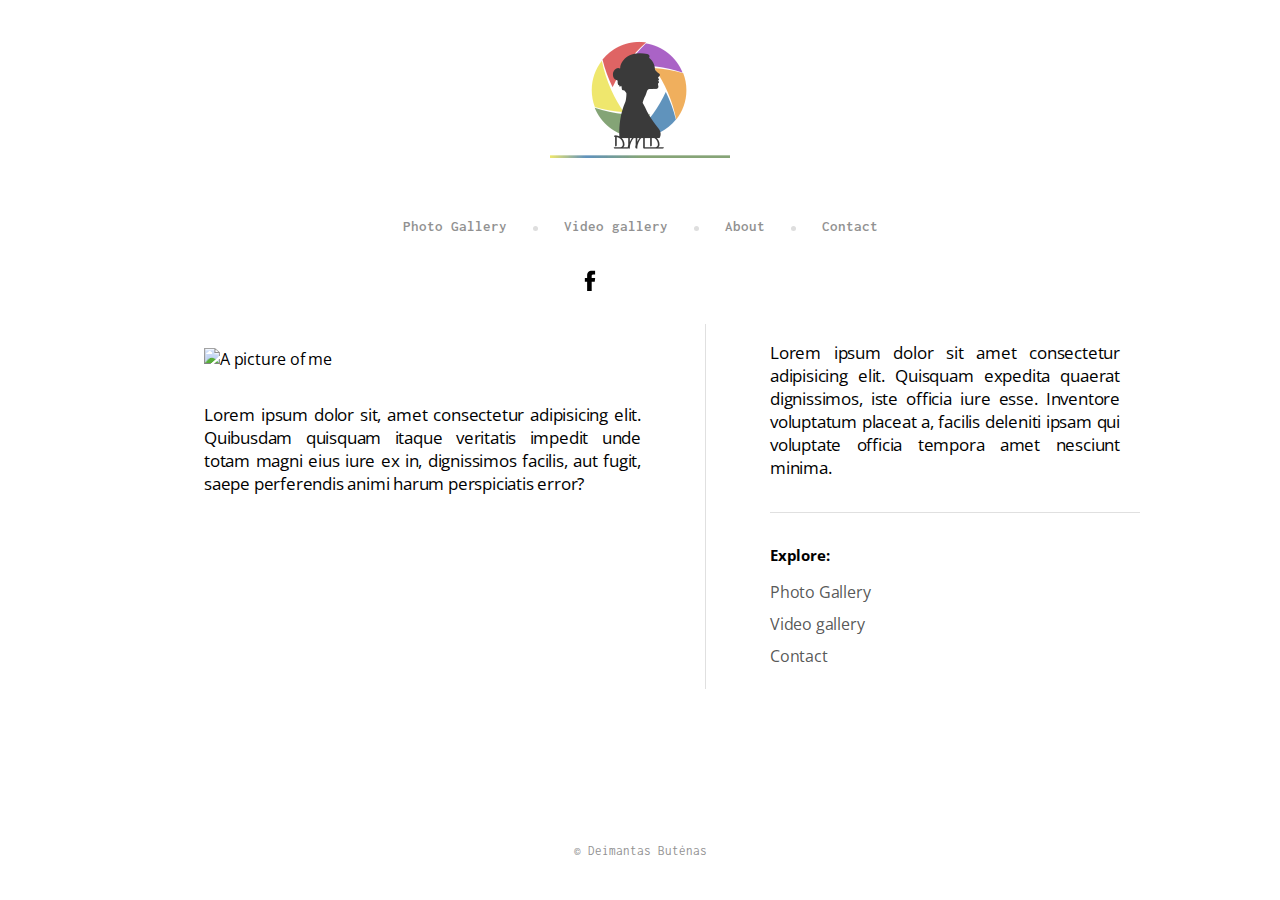
==== project/about/index.html @ f7ddc6d3 "updating html" ====
<!DOCTYPE html>
<html lang="en">
  <head>
    <meta charset="utf-8" />
    <link rel="icon" href="../favicon.ico" />
    <meta name="viewport" content="width=device-width, initial-scale=1.0" />
    <meta name="theme-color" content="#000000" />
    <meta name="description" content="About page"/>
    <meta name="title" content="About - DMD">
    <meta name="author" content="Deimantas Butėnas, email@aaa.com">
    <meta name="subject" content="About">
    <meta name="url" content="https://www.deimantasbutenas.lt/projects/1/about/">
    <meta http-equiv="X-UA-Compatible" content="IE=edge" />
    
    <link rel="stylesheet" type="text/css" href="../styles/global-style.css" media="screen">
    <link rel="stylesheet" type="text/css" href="../styles/about-style.css" media="screen">
    <link href="https://fonts.googleapis.com/css2?family=Inconsolata:wght@400;500;600;700&family=Open+Sans:wght@400;600;700&display=swap" rel="stylesheet">
    
    <title>About - DMD</title>
  </head>
  <body>
    <div id="fb-root"></div>
    <script async defer crossorigin="anonymous" src="https://connect.facebook.net/en_GB/sdk.js#xfbml=1&version=v7.0"></script>
    
    <header>
      <a href="https://deimantasbutenas.lt/projects/1/" class="page-logo">
        <img src="../logo.png" alt="Page logo" title="Go to home page">
      </a>
      <div class="mobile-navigation-bar noSelect" onclick="toggleMobileNavigation()">
        <div></div>
        <div></div>
        <div></div>
      </div>
      <nav id="top-navigation">
        <ul class="navigation">
          <li>
              <a href="https://deimantasbutenas.lt/projects/1/galleries/" title="Go to galleries page">Photo Gallery</a>
              <span class="nav-dot"></span>
          </li>
          <li>
              <a href="https://deimantasbutenas.lt/projects/1/videos/" title="Go to videos page">Video gallery</a>
              <span class="nav-dot"></span>
          </li>
          <li>
              <a href="https://deimantasbutenas.lt/projects/1/about/" title="Go to about page">About</a>
              <span class="nav-dot"></span>
          </li>
          <li>
              <a href="https://deimantasbutenas.lt/projects/1/contact/" title="Go to contact page">Contact</a>
          </li>
        </ul>
      </nav>
      <div id="top-social-media-icons" class="social-media-icons">
          <ul>
              <li>
                <a href="https://facebook.com/" target="_blank" class="fb-icon">             
                  <svg xmlns="http://www.w3.org/2000/svg" width="24px" height="24px" viewBox="0 -150 1000 1000"><path fill="currentColor" d="M570.5 310h144l-17 159h-127v460h-190V469h-95V310h95v-95c0-68 16-119.3 48-154s84.7-52 158-52h126v158h-79c-14.7 0-26.3 1.3-35 4s-15 7-19 13-6.3 12.3-7 19-1.3 16-2 28v79z"></path></svg>
                </a>
              </li>
              <li class="fb-li-element" style="background: url(../fb-like-button.png);">
                <div class="fb-like" data-href="https://developers.facebook.com/docs/plugins/" data-width="" data-layout="button_count" data-action="like" data-size="small" data-share="false"></div>
              </li>
          </ul>
      </div>
    </header>

    <main>
        <div class="page-content">
            <section>
              <img src="../brad.jpg" alt="A picture of me">
              <p>Lorem ipsum dolor sit, amet consectetur adipisicing elit. Quibusdam quisquam itaque veritatis impedit unde totam magni eius iure ex in, dignissimos facilis, aut fugit, saepe perferendis animi harum perspiciatis error?</p>
            </section>
            
            <aside>
              <div class="message">
                <p>Lorem ipsum dolor sit amet consectetur adipisicing elit. Quisquam expedita quaerat dignissimos, iste officia iure esse. Inventore voluptatum placeat a, facilis deleniti ipsam qui voluptate officia tempora amet nesciunt minima.</p>
              </div>
              <div class="social-media">
                <h4>Explore:</h4>
                <ul class="navigation">
                  <li>
                      <a href="https://deimantasbutenas.lt/projects/1/galleries/" title="Go to galleries page">Photo Gallery</a>
                  </li>
                  <li>
                      <a href="https://deimantasbutenas.lt/projects/1/videos/" title="Go to videos page">Video gallery</a>
                  </li>
                  <li>
                      <a href="https://deimantasbutenas.lt/projects/1/contact/" title="Go to contact page">Contact</a>
                  </li>
                </ul>
              </div>
            </aside>
        </div>
    </main>

    <footer>
        <div class="footer-content">
          <p>&#169;</p>
          <p>Deimantas Butėnas</p>
        </div>
    </footer>

    <script src="../scripts/observe-fb-like-button.js"></script>
    <script src="../scripts/toggle-mobile-navigation.js"></script>
  </body>
</html>
---- project/styles/global-style.css ----
@-webkit-keyframes transitionIn {
  from {
    opacity: 0;
  }
  to {
    opacity: 1;
  }
}

@keyframes transitionIn {
  from {
    opacity: 0;
  }
  to {
    opacity: 1;
  }
}

html, body {
  font-family: 'Inconsolata', monospace !important;
  scroll-behavior: smooth;
  -webkit-box-sizing: border-box;
          box-sizing: border-box;
  margin: 0;
  padding: 0;
  height: 100%;
  font-family: sans-serif;
  display: -webkit-box;
  display: -ms-flexbox;
  display: flex;
  -webkit-box-orient: vertical;
  -webkit-box-direction: normal;
      -ms-flex-direction: column;
          flex-direction: column;
  -webkit-animation: transitionIn 0.3s;
          animation: transitionIn 0.3s;
}

header {
  height: 300px;
  text-align: center;
  margin-bottom: 24px;
}

header .page-logo img {
  width: auto;
  height: 200px;
}

header .mobile-navigation-bar {
  display: none;
  position: absolute;
  right: 0;
  margin: 28px 16px 0 0;
  padding: 8px;
  cursor: pointer;
}

header .mobile-navigation-bar div {
  width: 20px;
  height: 3px;
  background-color: #919191;
  margin: 3px 0;
  -webkit-user-select: none;
     -moz-user-select: none;
      -ms-user-select: none;
          user-select: none;
}

header h1 a,
header ul.navigation a {
  text-decoration: none;
  color: #919191;
  cursor: pointer;
}

header ul {
  padding: 0;
}

header nav ul li a {
  -webkit-transition: color 0.2s;
  transition: color 0.2s;
}

header nav ul span.nav-dot {
  margin: 0 18px;
  height: 5px;
  width: 5px;
  border-radius: 50%;
  display: inline-block;
  background-color: #dedede;
}

header .social-media-icons ul {
  margin: 30px 5px 0 0;
}

header .social-media-icons ul a {
  text-decoration: none;
}

header .social-media-icons ul a svg {
  color: black;
}

header .social-media-icons .fb-icon {
  position: relative;
  top: 3px;
}

header .social-media-icons .fb-icon svg {
  -webkit-transition: color 0.15s;
  transition: color 0.15s;
}

header .social-media-icons li.fb-li-element {
  position: relative;
  display: inline-block;
  vertical-align: bottom;
  width: 87px;
  height: 20px;
}

header nav,
header div.social-media-icons {
  color: #919191;
  font-size: 15px;
  font-weight: 600;
  margin-bottom: 8px;
}

header nav ul li,
header div.social-media-icons ul li {
  display: inline;
}

main {
  font-family: 'Open Sans', sans-serif !important;
  letter-spacing: -0.2px;
}

main .container .box a {
  text-decoration: none;
}

main .container .box .box-title {
  display: -webkit-box;
  display: -ms-flexbox;
  display: flex;
  -webkit-box-align: center;
      -ms-flex-align: center;
          align-items: center;
  -webkit-box-pack: center;
      -ms-flex-pack: center;
          justify-content: center;
  word-wrap: break-word;
}

main .container .box .box-title p {
  color: #2c2c2c;
  margin: 0;
  letter-spacing: 0.25px;
  font-weight: 600;
  padding-left: 12px;
  padding-right: 12px;
  text-decoration: none;
}

footer {
  height: 80px;
  margin-top: auto;
  text-align: center;
}

footer div.footer-content {
  padding: 24px;
  color: #919191;
  font-size: 13px;
}

footer div.footer-content span {
  position: relative;
  left: 4px;
  font-size: 18px;
}

footer div.footer-content p {
  display: inline;
}

.displayOff {
  display: none !important;
}

.scroll-lock {
  overflow: hidden;
}

.cursor {
  cursor: pointer;
}

.noSelect {
  -webkit-touch-callout: none;
  -webkit-user-select: none;
  -moz-user-select: none;
  -ms-user-select: none;
  user-select: none;
  -webkit-tap-highlight-color: rgba(255, 255, 255, 0);
}

/* if screen width is 768px or smaller,
   change header navigation to mobile design */
@media only screen and (max-width: 768px) {
  header {
    text-align: left;
    height: 100px;
    border-bottom: 1px solid rgba(200, 200, 200, 0.4);
    -webkit-box-shadow: 0 0 2px rgba(200, 200, 200, 0.3);
            box-shadow: 0 0 2px rgba(200, 200, 200, 0.3);
  }
  header .page-logo img {
    height: 100px;
    margin-left: 20px;
  }
  header #top-navigation {
    padding-top: 2px;
  }
  header nav {
    display: none;
    margin: 15px 0;
  }
  header .mobile-navigation-visible {
    display: block;
  }
  header .mobile-navigation-hidden {
    display: none;
  }
  header div.social-media-icons {
    padding: 0;
  }
  header .social-media-icons {
    visibility: hidden;
    position: absolute;
    top: -1000px;
    text-align: center;
    padding: 0;
  }
  header .mobile-socials-visible {
    visibility: visible;
    position: relative;
    top: 0;
    padding-top: 0;
  }
  header .mobile-socials-hidden {
    visibility: hidden;
    position: absolute;
    top: -1000px;
  }
  header ul.navigation {
    text-align: center;
  }
  header ul.navigation li {
    display: block;
    margin-top: 18px;
  }
  header ul.navigation li a {
    font-size: 16px;
  }
  header ul.navigation li span {
    display: none;
  }
  header .mobile-navigation-bar {
    display: inline-block;
  }
  header h1 {
    display: inline-block;
    padding: 10px 0 12px 24px;
  }
  /* HEIGHT media queries for landscape navigation view*/
}

@media only screen and (max-width: 768px) and (max-height: 365px) {
  header ul.navigation {
    -webkit-columns: 2;
            columns: 2;
    padding: 0 20px;
  }
  header .social-media-icons ul {
    margin: 50px 15px 0 10px;
  }
}

@media only screen and (max-width: 768px) and (max-height: 320px) {
  header .social-media-icons ul {
    margin-top: 20px;
  }
}

@media only screen and (max-width: 768px) and (max-height: 280px) {
  header ul.navigation li {
    margin-top: 6px;
  }
  header .social-media-icons ul {
    margin-top: 0;
  }
}

@media only screen and (max-width: 768px) and (max-height: 245px) {
  header nav {
    margin: 0;
  }
  header ul.navigation {
    margin: 8px 0 0;
  }
}

@media only screen and (max-width: 170px) {
  header {
    padding-top: 100px;
  }
  header .mobile-navigation-bar {
    margin-top: -72px;
    right: 25%;
  }
  header .page-logo {
    display: none;
  }
}

/* all following media queries are for resizing gallery/video title text */
@media only screen and (min-width: 601px) {
  .box-title {
    padding: 10px 0;
    height: 75px;
  }
}

@media only screen and (max-width: 600px) {
  .box-title {
    padding: 6px 0;
    height: 62px;
  }
}

@media only screen and (max-width: 360px) {
  .box-title {
    padding: 8px 0;
    height: 50px;
  }
}

@media only screen and (min-width: 301px) {
  .box-title p {
    font-size: 15px;
  }
}

@media only screen and (max-width: 300px) {
  .box-title p {
    font-size: 14px;
  }
}

@media only screen and (max-width: 200px) {
  .box-title p {
    font-size: 12px;
  }
}

/* hover effects only on screen width of 1025px and more*/
@media only screen and (min-width: 1025px) {
  nav ul li a:hover {
    color: black;
  }
  .social-media-icons ul a svg:hover {
    color: #1877f2;
  }
}

/*IE10+ CSS here*/
@media only screen and (-ms-high-contrast: none), (-ms-high-contrast: active) {
  header .social-media-icons .fb-icon {
    top: 1px;
  }
}
/*# sourceMappingURL=global-style.css.map */
---- project/styles/about-style.css ----
header {
  margin-bottom: 0;
}

.page-content {
  display: -webkit-box;
  display: -ms-flexbox;
  display: flex;
  -webkit-box-orient: horizontal;
  -webkit-box-direction: normal;
      -ms-flex-direction: row;
          flex-direction: row;
  margin: 0 auto;
}

.page-content p {
  font-size: 17px;
  text-align: justify;
}

.page-content section {
  border-right: 1px solid rgba(44, 44, 44, 0.15);
  padding: 24px 32px 16px;
  margin-right: 32px;
}

.page-content section img {
  width: 100%;
}

.page-content section p {
  padding-top: 16px;
  margin-bottom: 0;
}

.page-content aside .social-media {
  padding-right: 52px;
  border-top: 1px solid rgba(44, 44, 44, 0.15);
}

.page-content aside .social-media h4 {
  margin: 32px 0 16px;
  font-size: 15px;
}

.page-content aside .social-media ul {
  padding: 0 48px 12px 0;
  margin: 0;
  list-style-type: none;
}

.page-content aside .social-media ul li {
  margin-bottom: 10px;
}

.page-content aside .social-media ul li a {
  text-decoration: none;
  color: rgba(44, 44, 44, 0.8);
}

.page-content aside .social-media ul li a:hover {
  color: #2c2c2c;
}

.page-content aside .message {
  padding: 0 52px 16px 0;
}

@media only screen and (min-width: 1000px) {
  .page-content {
    width: 1000px;
  }
  .page-content section {
    padding-right: 64px;
    padding-left: 64px;
    margin-right: 64px;
  }
  .page-content aside .message {
    padding-right: 20px;
    width: 350px;
  }
}

@media only screen and (min-width: 768px) {
  header {
    margin-bottom: 24px;
  }
}

@media only screen and (min-width: 768px) and (max-width: 999px) {
  .page-content section {
    padding-right: 48px;
    padding-left: 48px;
    margin-right: 48px;
  }
  .page-content aside .message {
    padding-right: 48px;
  }
}

@media only screen and (max-width: 767px) {
  .page-content section {
    padding-top: 48px;
  }
  .page-content aside {
    padding-top: 48px;
  }
  .page-content aside p {
    margin-top: 0;
  }
}

@media only screen and (max-width: 500px) {
  .page-content {
    -webkit-box-orient: vertical;
    -webkit-box-direction: normal;
        -ms-flex-direction: column;
            flex-direction: column;
  }
  .page-content section {
    margin-right: 0;
    border-bottom: 1px solid rgba(44, 44, 44, 0.15);
    border-right: none;
    padding-bottom: 36px;
    text-align: center;
  }
  .page-content aside {
    padding: 24px 0;
  }
  .page-content aside .social-media ul {
    padding: 0 36px 12px;
  }
  .page-content aside .social-media h4 {
    margin-left: 36px;
  }
  .page-content aside .message {
    padding: 12px 36px;
  }
}
/*# sourceMappingURL=about-style.css.map */
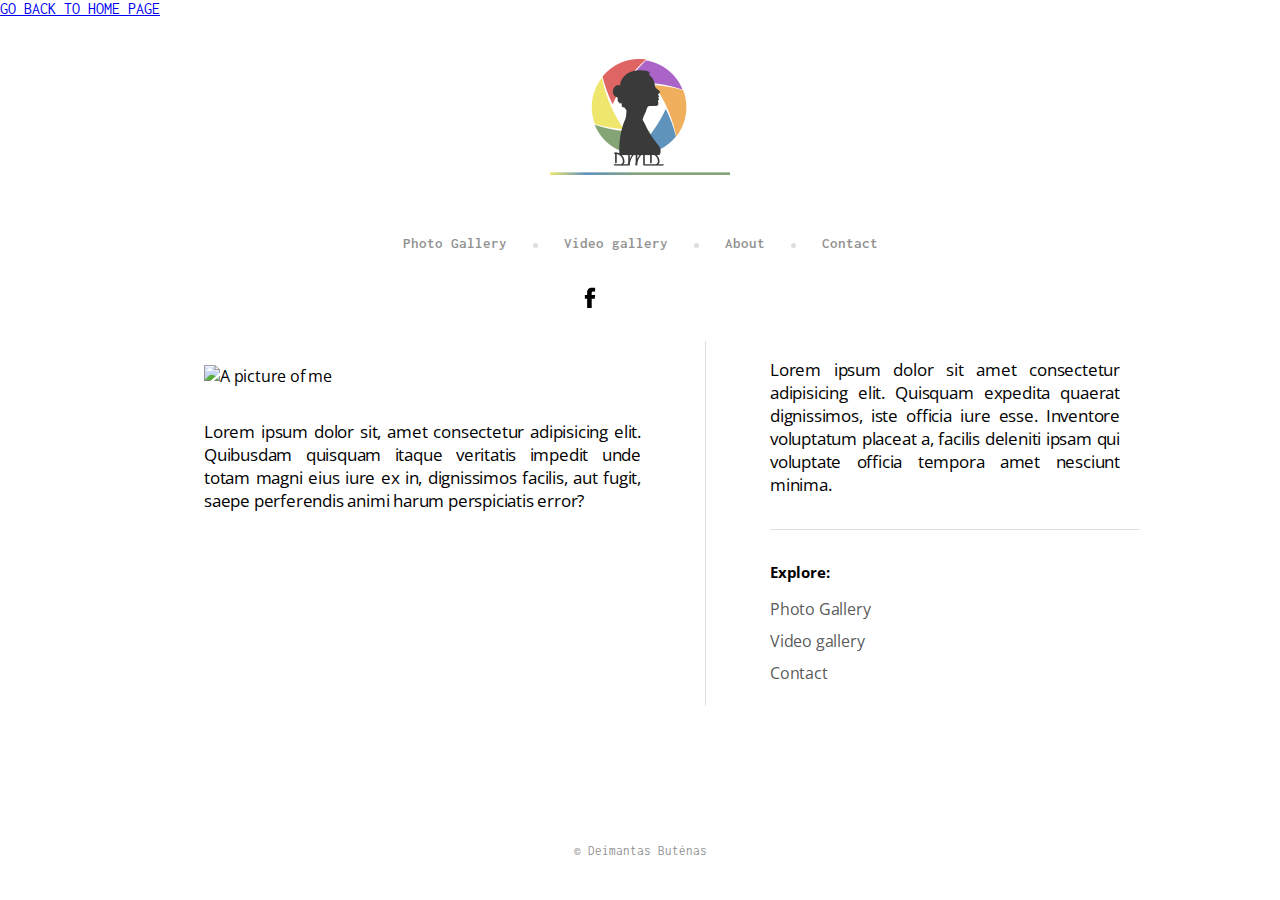
==== commit 5ce512d6: "changing domain" ====
--- a/project/about/index.html
+++ b/project/about/index.html
@@ -1,29 +1,52 @@
 <!DOCTYPE html>
 <html lang="en">
   <head>
+    <!-- Global site tag (gtag.js) - Google Analytics -->
+    <script async src="https://www.googletagmanager.com/gtag/js?id=UA-175798206-1"></script>
+    <script>
+      window.dataLayer = window.dataLayer || [];
+      function gtag(){dataLayer.push(arguments);}
+      gtag('js', new Date());
+
+      gtag('config', 'UA-175798206-1');
+    </script>
+
+    <meta name="viewport" content="width=device-width, initial-scale=1, shrink-to-fit=no" />
     <meta charset="utf-8" />
-    <link rel="icon" href="../favicon.ico" />
-    <meta name="viewport" content="width=device-width, initial-scale=1.0" />
-    <meta name="theme-color" content="#000000" />
-    <meta name="description" content="About page"/>
-    <meta name="title" content="About - DMD">
-    <meta name="author" content="Deimantas Butėnas, email@aaa.com">
-    <meta name="subject" content="About">
-    <meta name="url" content="https://www.deimantasbutenas.lt/projects/1/about/">
     <meta http-equiv="X-UA-Compatible" content="IE=edge" />
+    <link rel="icon" type="image/png" sizes="32x32" href="../../../../favicon-32x32.png" />
+    <link rel="icon" type="image/png" sizes="16x16" href="../../../../favicon-16x16.png" />
+    <meta name="title" content="Frontend developer Deimantas Butėnas" />
+    <meta name="description" content="A portfolio website of Deimantas Butėnas where you can see his work!" />
+    <meta name="keywords" content="web development, frontend, portfolio, design, web design" />
+    <link rel="canonical" href="https://www.deimantasb.com/" />
+
+    <meta property="og:type" content="website" />
+    <meta property="og:url" content="https://www.deimantasb.com/" />
+    <meta property="og:title" content="Frontend developer Deimantas Butėnas" />
+    <meta property="og:description" content="A portfolio website of Deimantas Butėnas where you can see his work!" />
+    <meta property="og:image" content="https://www.deimantasb.com/meta-og-image.png" />
+
+    <meta property="twitter:card" content="summary_large_image" />
+    <meta property="twitter:url" content="https://www.deimantasb.com/" />
+    <meta property="twitter:title" content="Frontend developer Deimantas Butėnas" />
+    <meta property="twitter:description" content="A portfolio website of Deimantas Butėnas where you can see his work!" />
+    <meta property="twitter:image" content="https://www.deimantasb.com/meta-og-image.png" />
     
     <link rel="stylesheet" type="text/css" href="../styles/global-style.css" media="screen">
     <link rel="stylesheet" type="text/css" href="../styles/about-style.css" media="screen">
     <link href="https://fonts.googleapis.com/css2?family=Inconsolata:wght@400;500;600;700&family=Open+Sans:wght@400;600;700&display=swap" rel="stylesheet">
     
-    <title>About - DMD</title>
+    <title>DMD - Project 1 - About</title>
   </head>
   <body>
     <div id="fb-root"></div>
     <script async defer crossorigin="anonymous" src="https://connect.facebook.net/en_GB/sdk.js#xfbml=1&version=v7.0"></script>
     
+    <a href="../.." id="go-back-to-homepage">GO BACK TO HOME PAGE</a>
+
     <header>
-      <a href="https://deimantasbutenas.lt/projects/1/" class="page-logo">
+      <a href="https://deimantasb.com/projects/photography-portfolio/preview/" class="page-logo">
         <img src="../logo.png" alt="Page logo" title="Go to home page">
       </a>
       <div class="mobile-navigation-bar noSelect" onclick="toggleMobileNavigation()">
@@ -34,19 +57,19 @@
       <nav id="top-navigation">
         <ul class="navigation">
           <li>
-              <a href="https://deimantasbutenas.lt/projects/1/galleries/" title="Go to galleries page">Photo Gallery</a>
+              <a href="https://deimantasb.com/projects/photography-portfolio/preview/galleries/" title="Go to galleries page">Photo Gallery</a>
               <span class="nav-dot"></span>
           </li>
           <li>
-              <a href="https://deimantasbutenas.lt/projects/1/videos/" title="Go to videos page">Video gallery</a>
+              <a href="https://deimantasb.com/projects/photography-portfolio/preview/videos/" title="Go to videos page">Video gallery</a>
               <span class="nav-dot"></span>
           </li>
           <li>
-              <a href="https://deimantasbutenas.lt/projects/1/about/" title="Go to about page">About</a>
+              <a href="https://deimantasb.com/projects/photography-portfolio/preview/about/" title="Go to about page">About</a>
               <span class="nav-dot"></span>
           </li>
           <li>
-              <a href="https://deimantasbutenas.lt/projects/1/contact/" title="Go to contact page">Contact</a>
+              <a href="https://deimantasb.com/projects/photography-portfolio/preview/contact/" title="Go to contact page">Contact</a>
           </li>
         </ul>
       </nav>
@@ -79,13 +102,13 @@
                 <h4>Explore:</h4>
                 <ul class="navigation">
                   <li>
-                      <a href="https://deimantasbutenas.lt/projects/1/galleries/" title="Go to galleries page">Photo Gallery</a>
+                      <a href="https://deimantasb.com/projects/photography-portfolio/preview/galleries/" title="Go to galleries page">Photo Gallery</a>
                   </li>
                   <li>
-                      <a href="https://deimantasbutenas.lt/projects/1/videos/" title="Go to videos page">Video gallery</a>
+                      <a href="https://deimantasb.com/projects/photography-portfolio/preview/videos/" title="Go to videos page">Video gallery</a>
                   </li>
                   <li>
-                      <a href="https://deimantasbutenas.lt/projects/1/contact/" title="Go to contact page">Contact</a>
+                      <a href="https://deimantasb.com/projects/photography-portfolio/preview/contact/" title="Go to contact page">Contact</a>
                   </li>
                 </ul>
               </div>
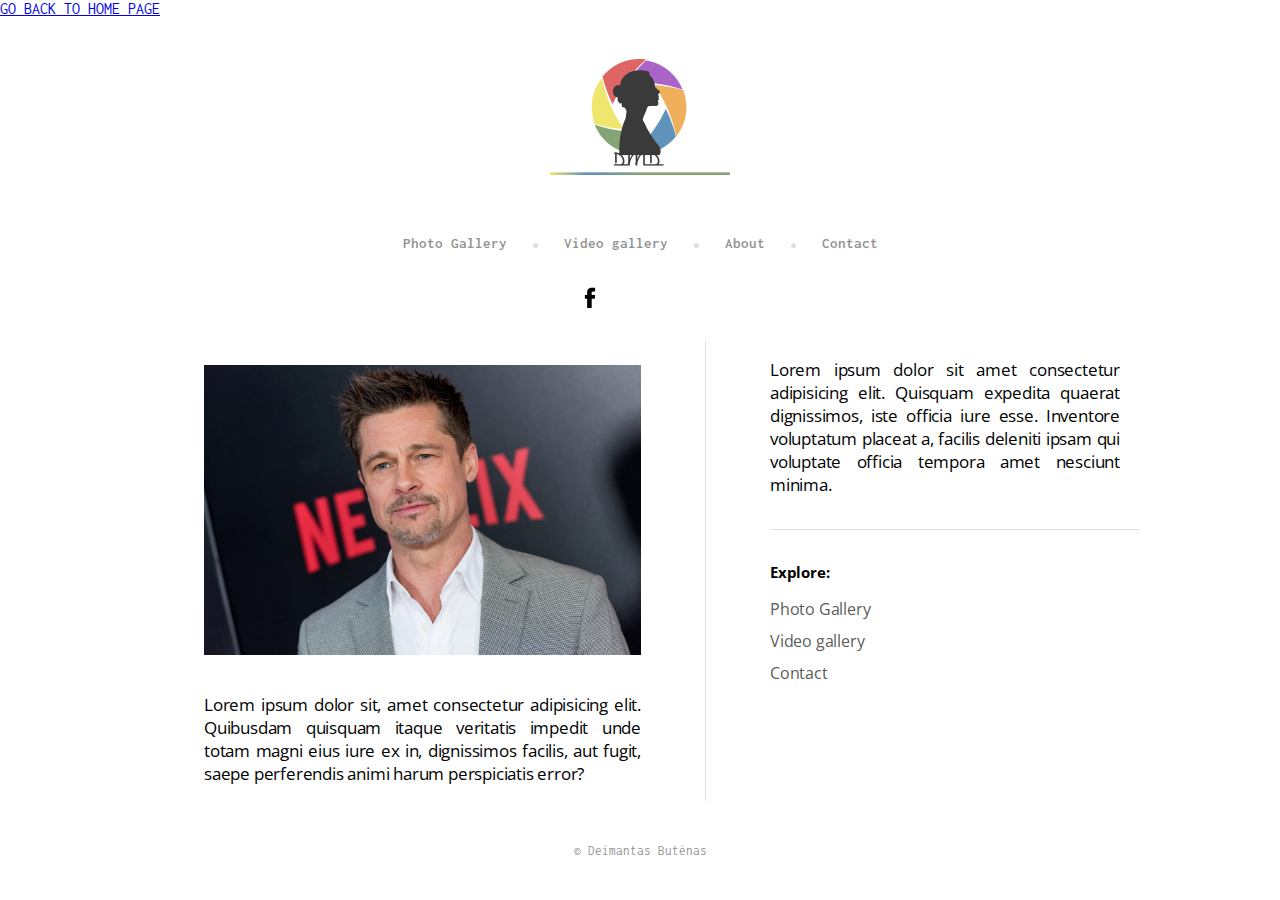
==== commit 7bb1ba4b: "changing page titles" ====
--- a/project/about/index.html
+++ b/project/about/index.html
@@ -37,7 +37,7 @@
     <link rel="stylesheet" type="text/css" href="../styles/about-style.css" media="screen">
     <link href="https://fonts.googleapis.com/css2?family=Inconsolata:wght@400;500;600;700&family=Open+Sans:wght@400;600;700&display=swap" rel="stylesheet">
     
-    <title>DMD - Project 1 - About</title>
+    <title>Deimantas Butėnas - Photography Portfolio - About</title>
   </head>
   <body>
     <div id="fb-root"></div>
